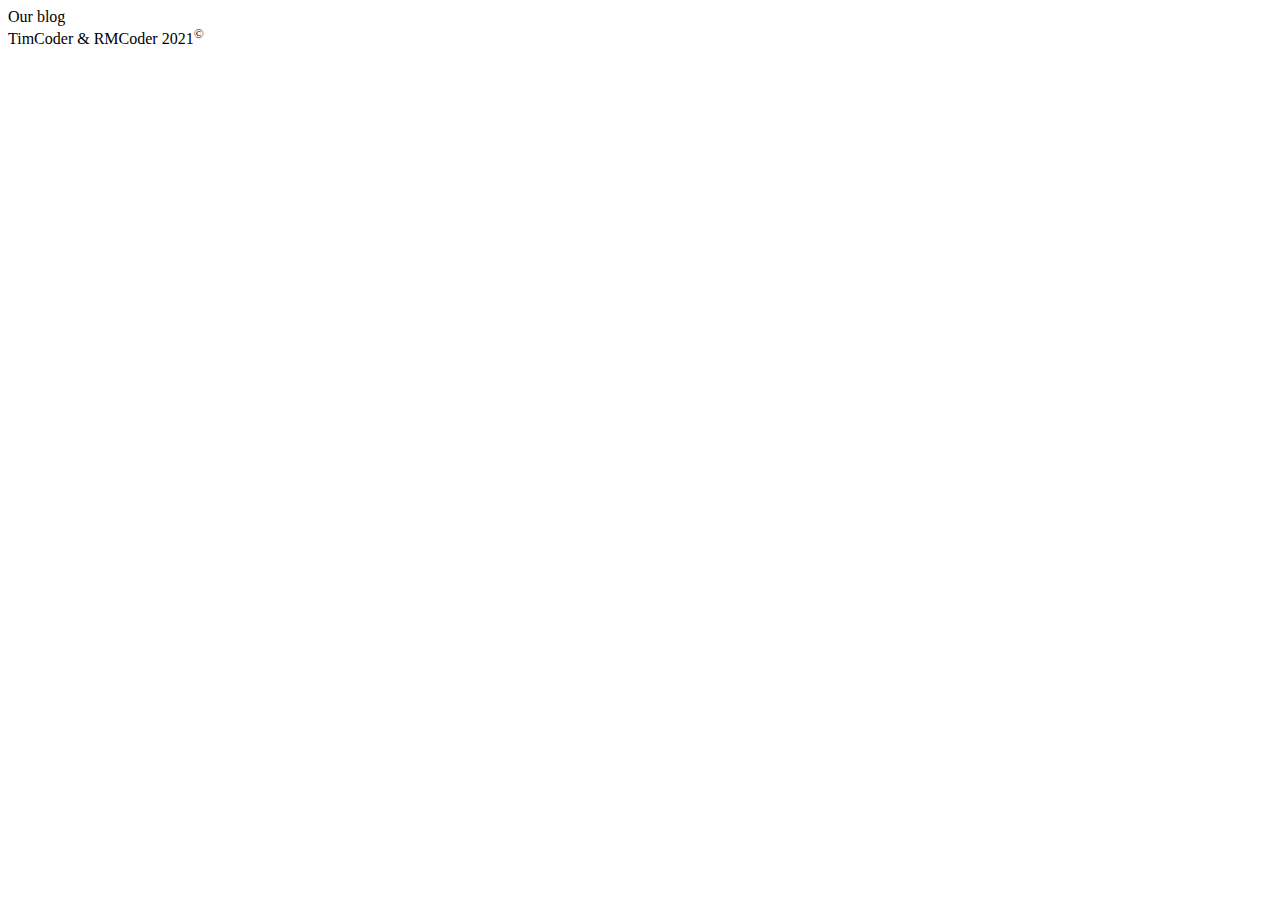
==== index.html @ 06d2f7fa "My files" ====
<!DOCTYPE html>
<html lang="en">

<head>
    <meta charset="UTF-8">
    <meta http-equiv="X-UA-Compatible" content="IE=edge">
    <meta name="viewport" content="width=device-width, initial-scale=1.0">
    <title>TimCoder</title>
    <link href="https://cdn.jsdelivr.net/npm/bootstrap@5.0.0-beta2/dist/css/bootstrap.min.css" rel="stylesheet" integrity="sha384-BmbxuPwQa2lc/FVzBcNJ7UAyJxM6wuqIj61tLrc4wSX0szH/Ev+nYRRuWlolflfl" crossorigin="anonymous">
</head>

<body>
    <div class="container">
        <header>
            Our blog
        </header>
    </div>
    <footer>
        TimCoder & <span class='name'>RMCoder</span> 2021<sup>&copy;</sup>
    </footer>
</body>

</html>
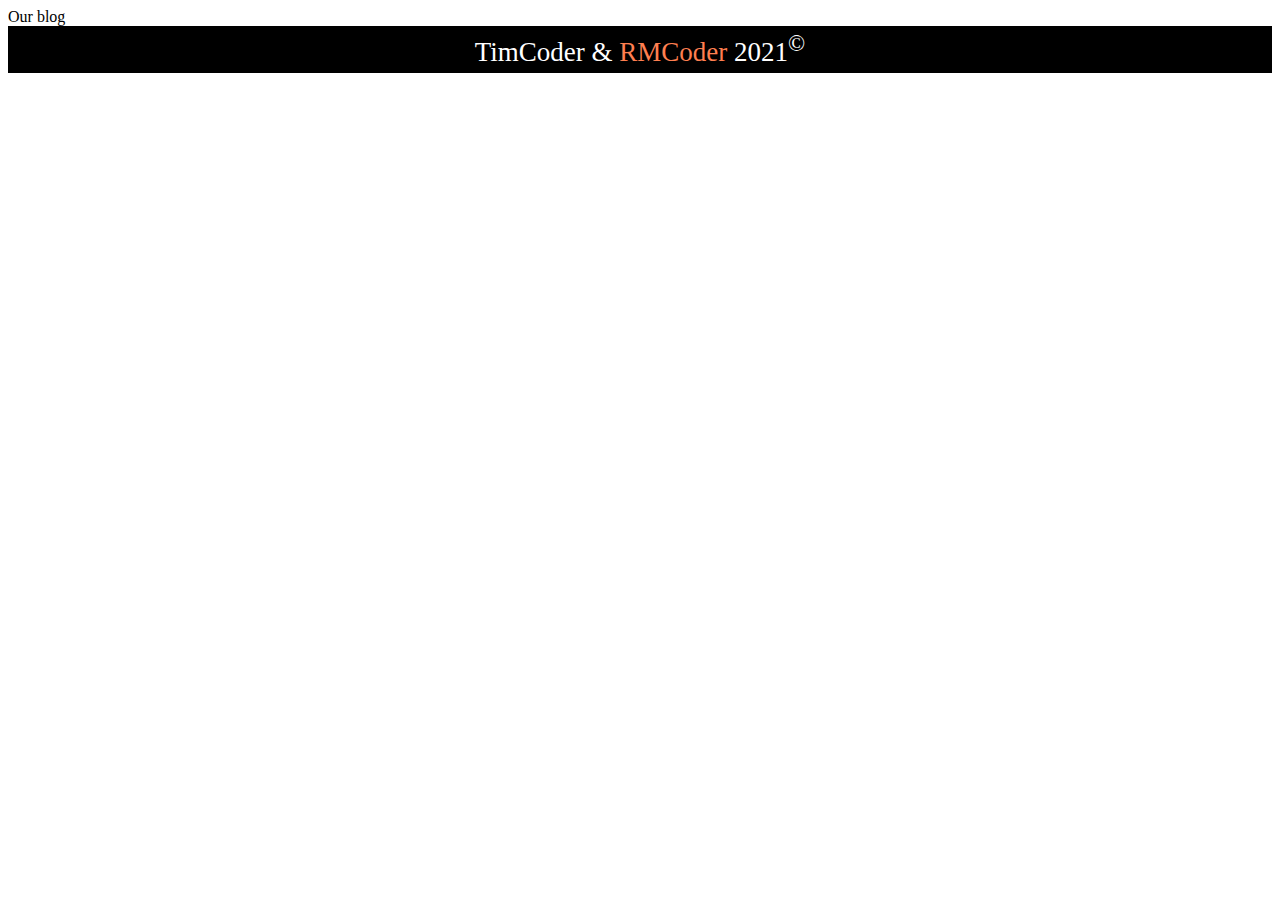
==== commit c839a4fd: "Added Favicon" ====
--- a/index.html
+++ b/index.html
@@ -6,10 +6,13 @@
     <meta http-equiv="X-UA-Compatible" content="IE=edge">
     <meta name="viewport" content="width=device-width, initial-scale=1.0">
     <title>TimCoder</title>
+    <link rel="shortcut icon" href="favicon.ico" type="image/x-icon">
+    <link rel="stylesheet" href="/css/style.css">
     <link href="https://cdn.jsdelivr.net/npm/bootstrap@5.0.0-beta2/dist/css/bootstrap.min.css" rel="stylesheet" integrity="sha384-BmbxuPwQa2lc/FVzBcNJ7UAyJxM6wuqIj61tLrc4wSX0szH/Ev+nYRRuWlolflfl" crossorigin="anonymous">
 </head>
 
 <body>
+    <script src="javascript/index.js"></script>
     <div class="container">
         <header>
             Our blog
@@ -18,6 +21,7 @@
     <footer>
         TimCoder & <span class='name'>RMCoder</span> 2021<sup>&copy;</sup>
     </footer>
+    <!--<canvas id="canv"></canvas>-->
 </body>
 
 </html>--- a/css/style.css
+++ b/css/style.css
@@ -0,0 +1,17 @@
+#canv {
+    border: 3px solid #000;
+    height: 480px;
+    width: 640px;
+}
+
+footer {
+    background-color: #000;
+    color: #fff;
+    text-align: center;
+    padding: 5px 10px;
+    font-size: 27px;
+}
+
+.name {
+    color: coral;
+}